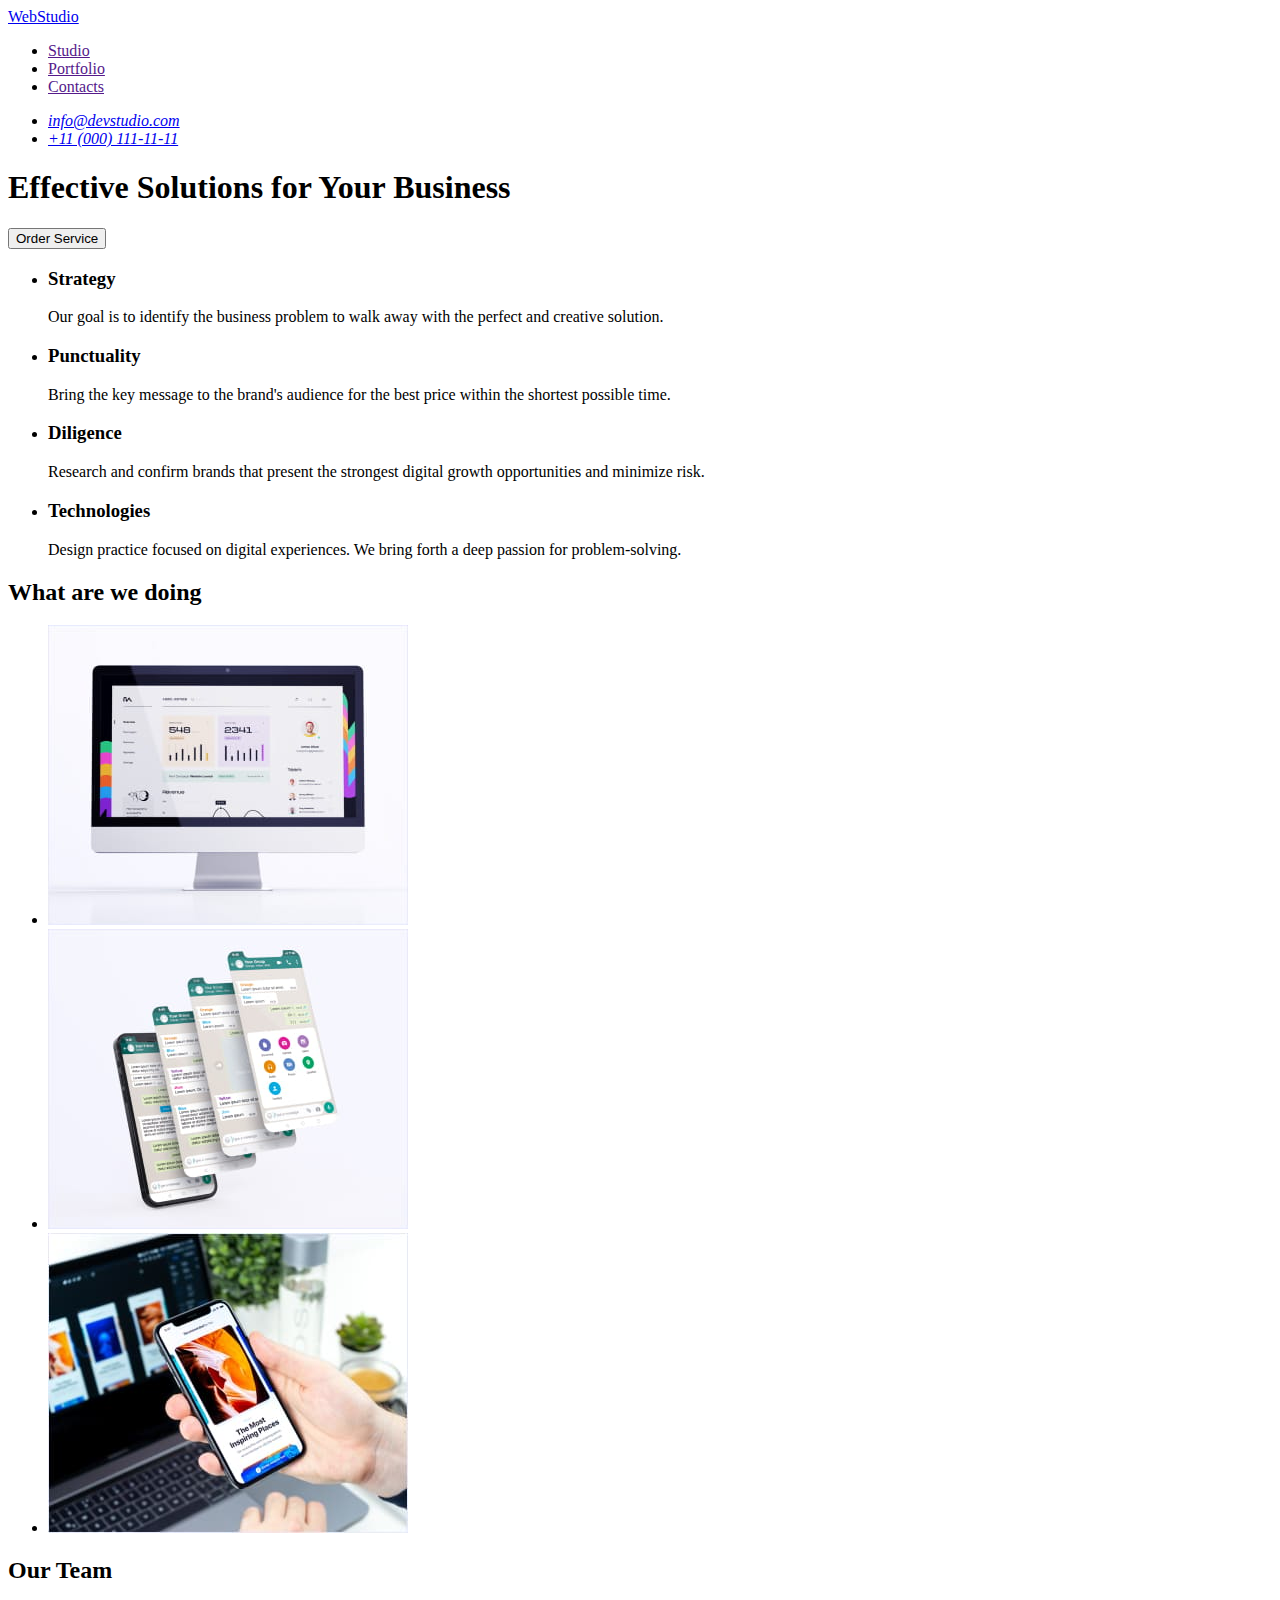
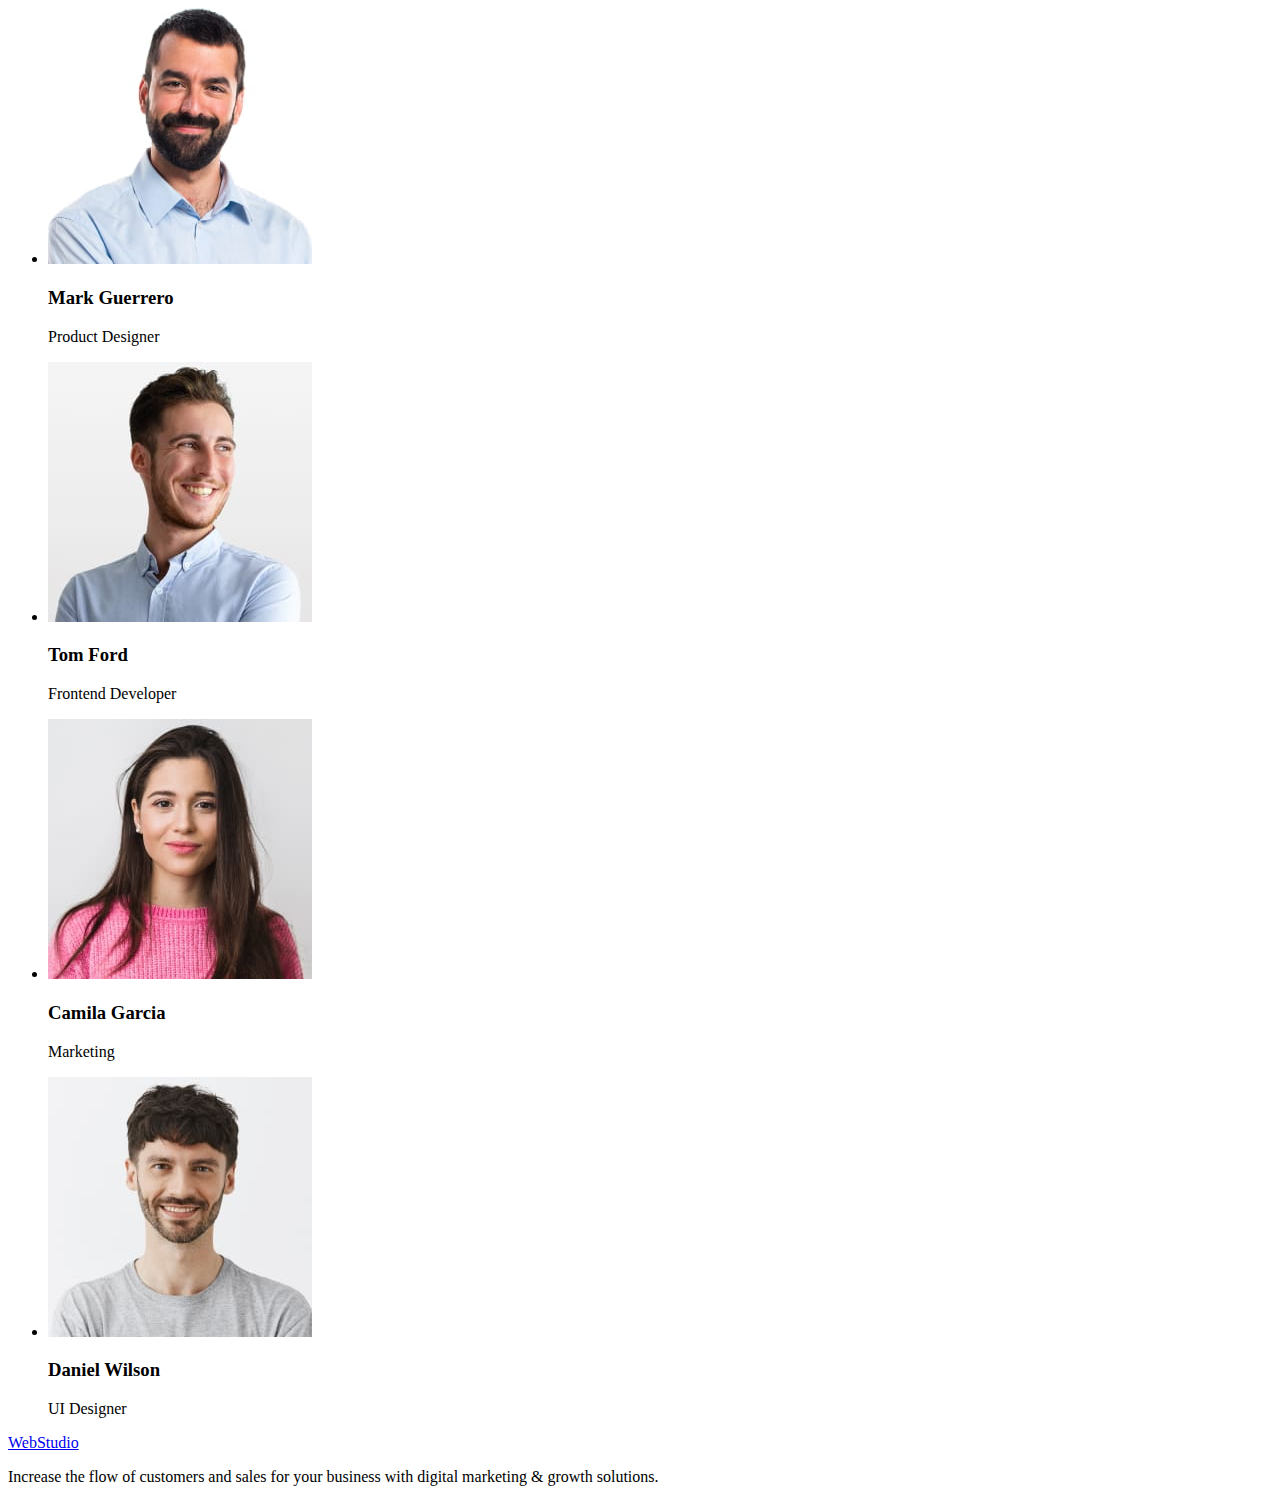
==== index.html @ 426bdf24 "Part 2 Html" ====
<!DOCTYPE html>
<html lang="en">
  <head>
    <meta charset="UTF-8" />
    <meta http-equiv="X-UA-Compatible" content="IE=edge" />
    <meta name="viewport" content="width=device-width, initial-scale=1.0" />
    <title>Webstudio</title>
  </head>
  <body>
    <!--Header-->
    <header>
      <nav>
        <a href="./index.html">WebStudio</a>
        <ul>
          <li><a href="">Studio</a></li>
          <li><a href="">Portfolio</a></li>
          <li><a href="">Contacts</a></li>
        </ul>
      </nav>
      <address>
        <ul>
          <li>
            <a href="mailto:info@devstudio.com">info@devstudio.com</a>
          </li>
          <li>
            <a href="tel:+110001111111">+11 (000) 111-11-11</a>
          </li>
        </ul>
      </address>
    </header>
    <main>
      <!--Name-->
      <section>
        <h1>Effective Solutions for Your Business</h1>
        <button type="button">Order Service</button>
      </section>
      <!--Advantages-->
      <section>
        <h2 hidden>Advantages</h2>
        <ul>
          <li>
            <h3>Strategy</h3>
            <p>
              Our goal is to identify the business problem to walk away with the
              perfect and creative solution.
            </p>
          </li>
          <li>
            <h3>Punctuality</h3>
            <p>
              Bring the key message to the brand's audience for the best price
              within the shortest possible time.
            </p>
          </li>
          <li>
            <h3>Diligence</h3>
            <p>
              Research and confirm brands that present the strongest digital
              growth opportunities and minimize risk.
            </p>
          </li>
          <li>
            <h3>Technologies</h3>
            <p>
              Design practice focused on digital experiences. We bring forth a
              deep passion for problem-solving.
            </p>
          </li>
        </ul>
      </section>
      <!--What are we doing-->
      <section>
        <h2>What are we doing</h2>
        <ul>
          <li>
            <img
              src="./images/rectangle-1.jpg"
              alt="Computer"
              width="360"
              height="300"
            />
          </li>
          <li>
            <img
              src="./images/rectangle-2.jpg"
              alt="Phone"
              width="360"
              height="300"
            />
          </li>
          <li>
            <img
              src="./images/rectangle-3.jpg"
              alt="Computer and phone"
              width="360"
              height="300"
            />
          </li>
        </ul>
      </section>
      <!--Team-->
      <section>
        <h2>Our Team</h2>
        <ul>
          <li>
            <img
              src="./images/mark-guerrero.jpg"
              alt="Mark's photo"
              width="264"
            />
            <h3>Mark Guerrero</h3>
            <p>Product Designer</p>
          </li>
          <li>
            <img src="./images/tom-ford.jpg" alt="Tom's photo" width="264" />
            <h3>Tom Ford</h3>
            <p>Frontend Developer</p>
          </li>
          <li>
            <img
              src="./images/camila-garcia.jpg"
              alt="Camila's photo"
              width="264"
            />
            <h3>Camila Garcia</h3>
            <p>Marketing</p>
          </li>
          <li>
            <img
              src="./images/daniel-wilson.jpg"
              alt="Daniel's photo"
              width="264"
            />
            <h3>Daniel Wilson</h3>
            <p>UI Designer</p>
          </li>
        </ul>
      </section>
    </main>
    <!--Footer-->
    <footer>
      <a href="./index.html">WebStudio</a>
      <p>
        Increase the flow of customers and sales for your business with digital
        marketing &amp; growth solutions.
      </p>
    </footer>
  </body>
</html>
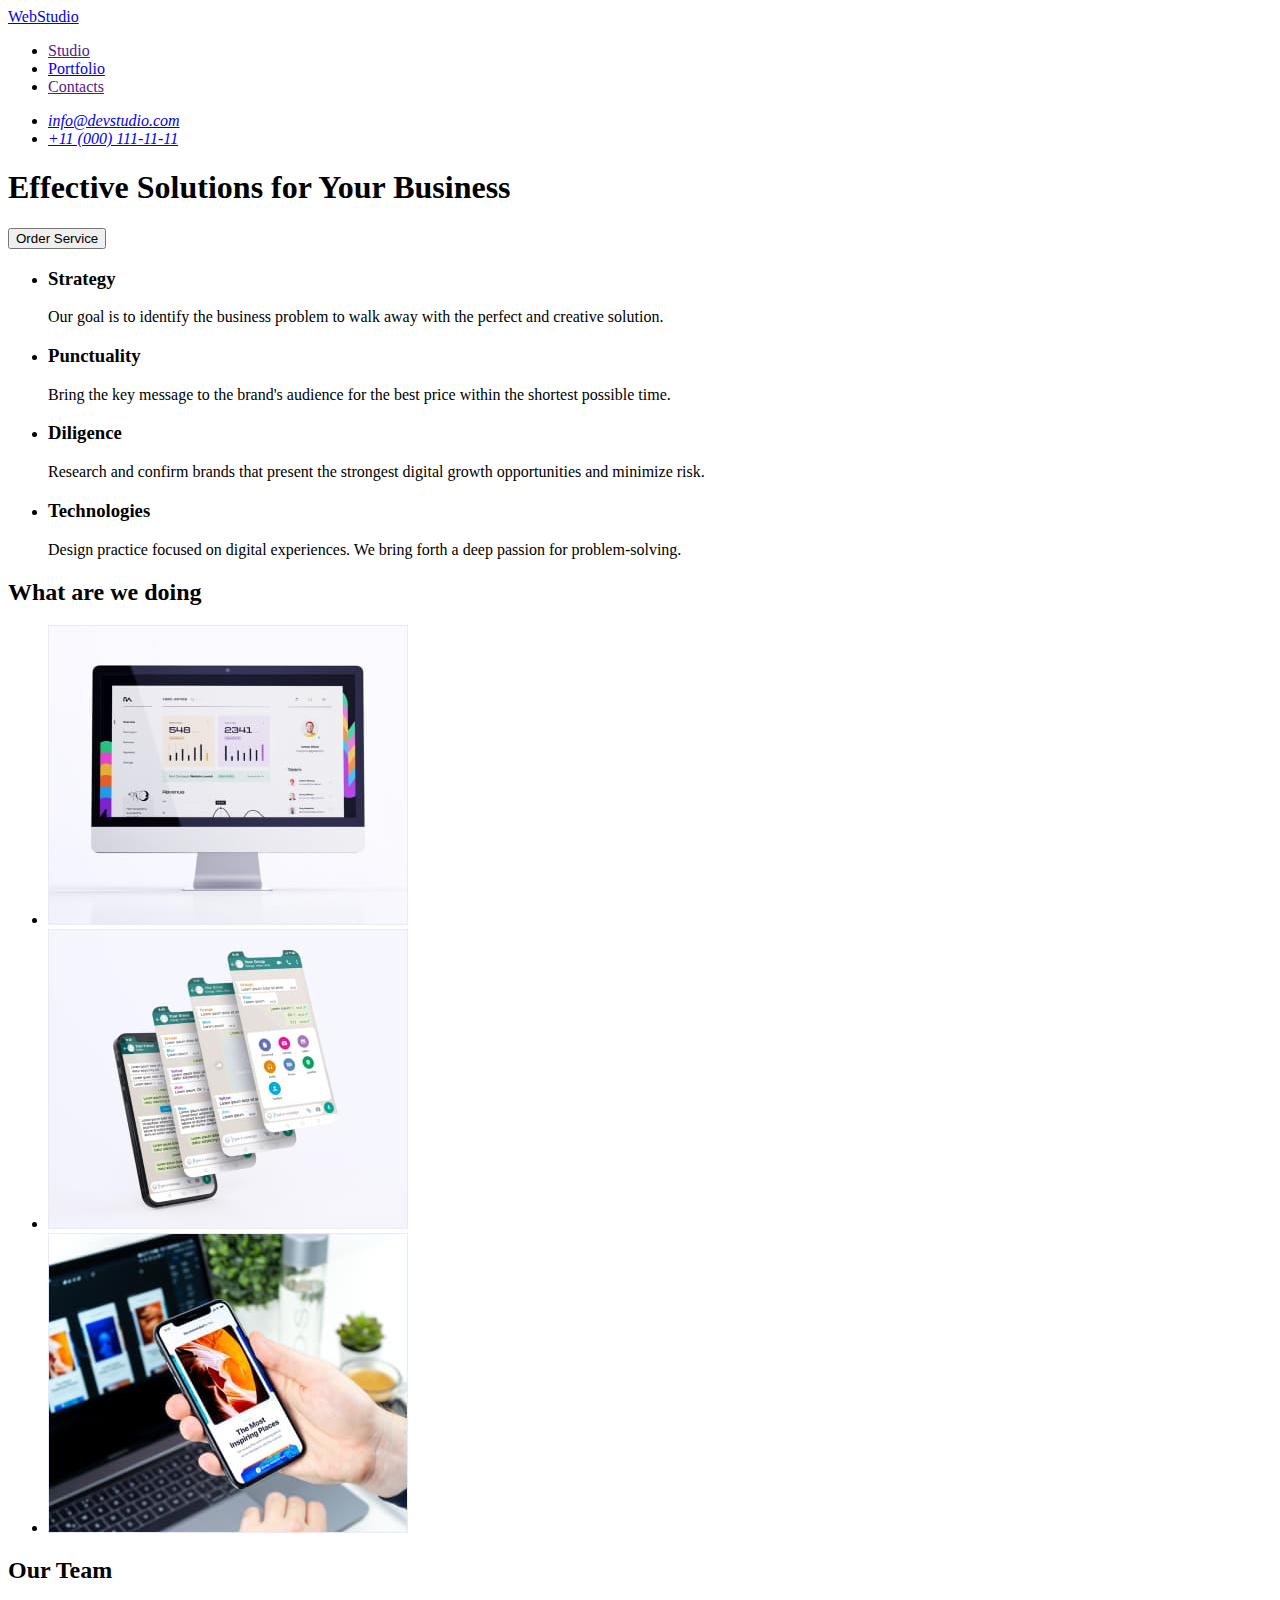
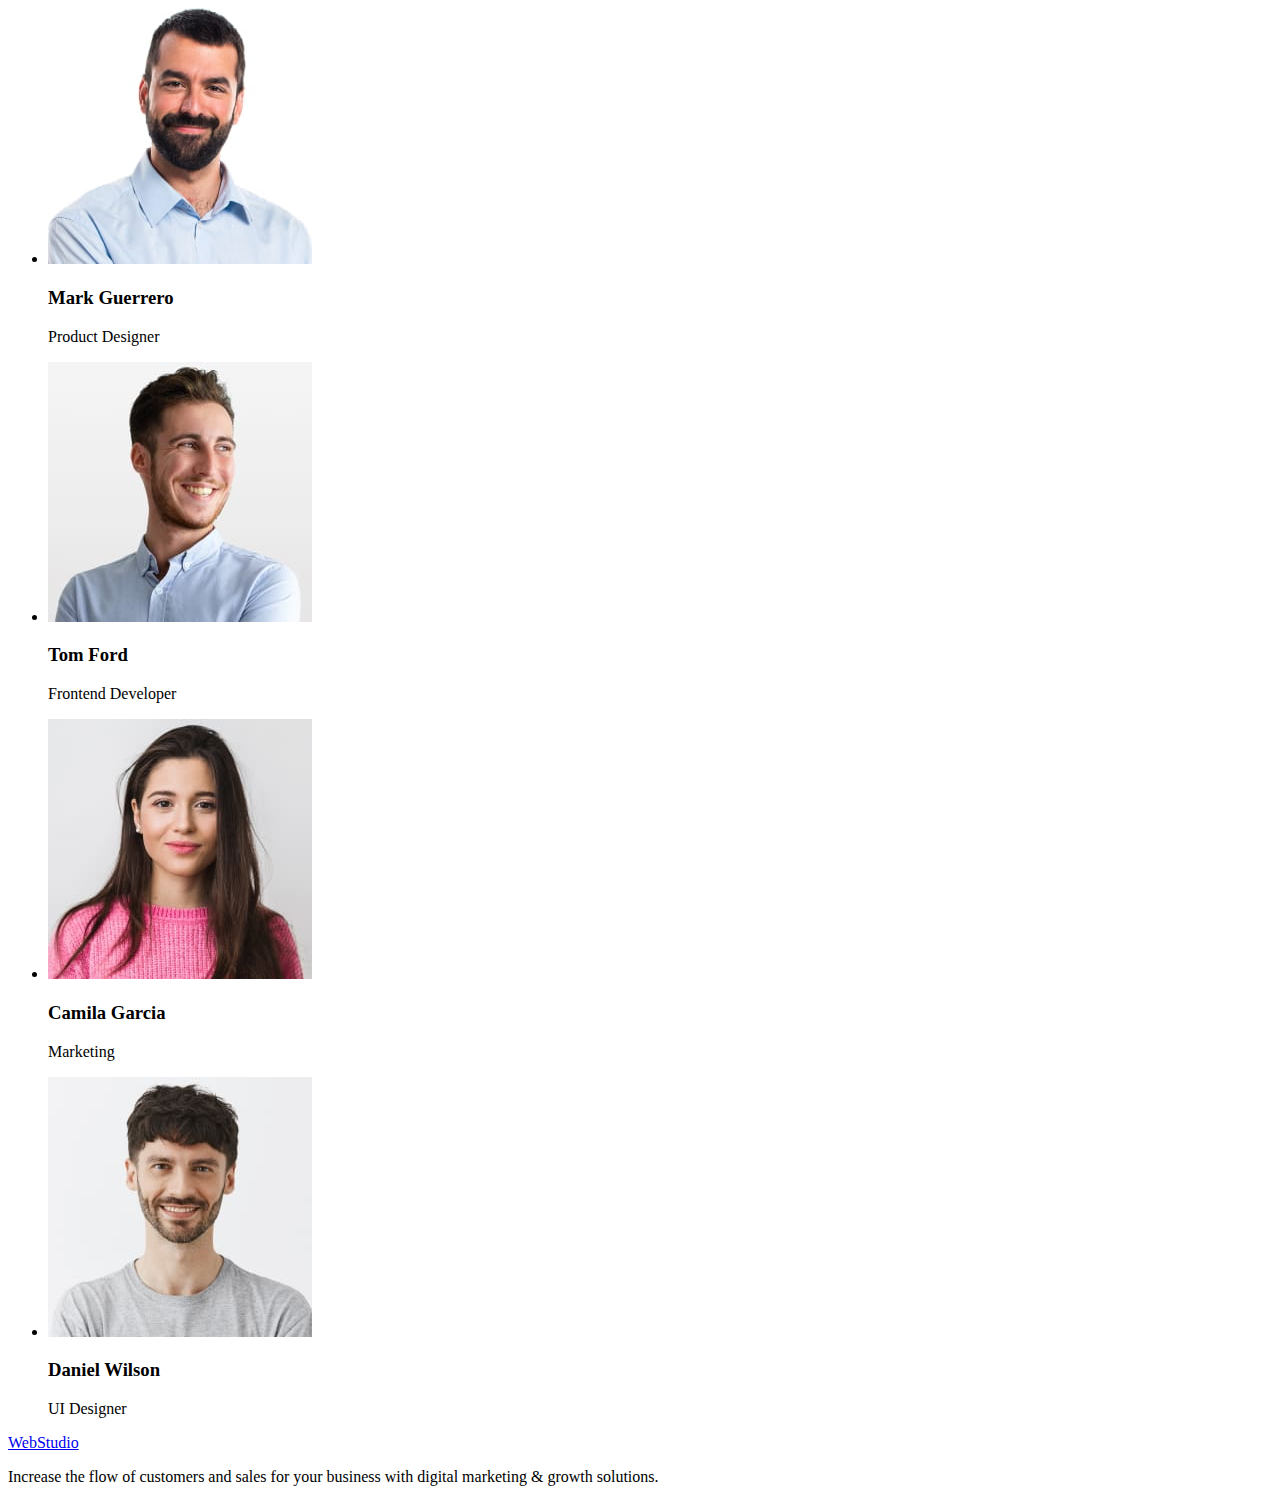
==== commit e8c006b8: "Page Portfolio Html" ====
--- a/index.html
+++ b/index.html
@@ -13,7 +13,7 @@
         <a href="./index.html">WebStudio</a>
         <ul>
           <li><a href="">Studio</a></li>
-          <li><a href="">Portfolio</a></li>
+          <li><a href="./portfolio.html">Portfolio</a></li>
           <li><a href="">Contacts</a></li>
         </ul>
       </nav>
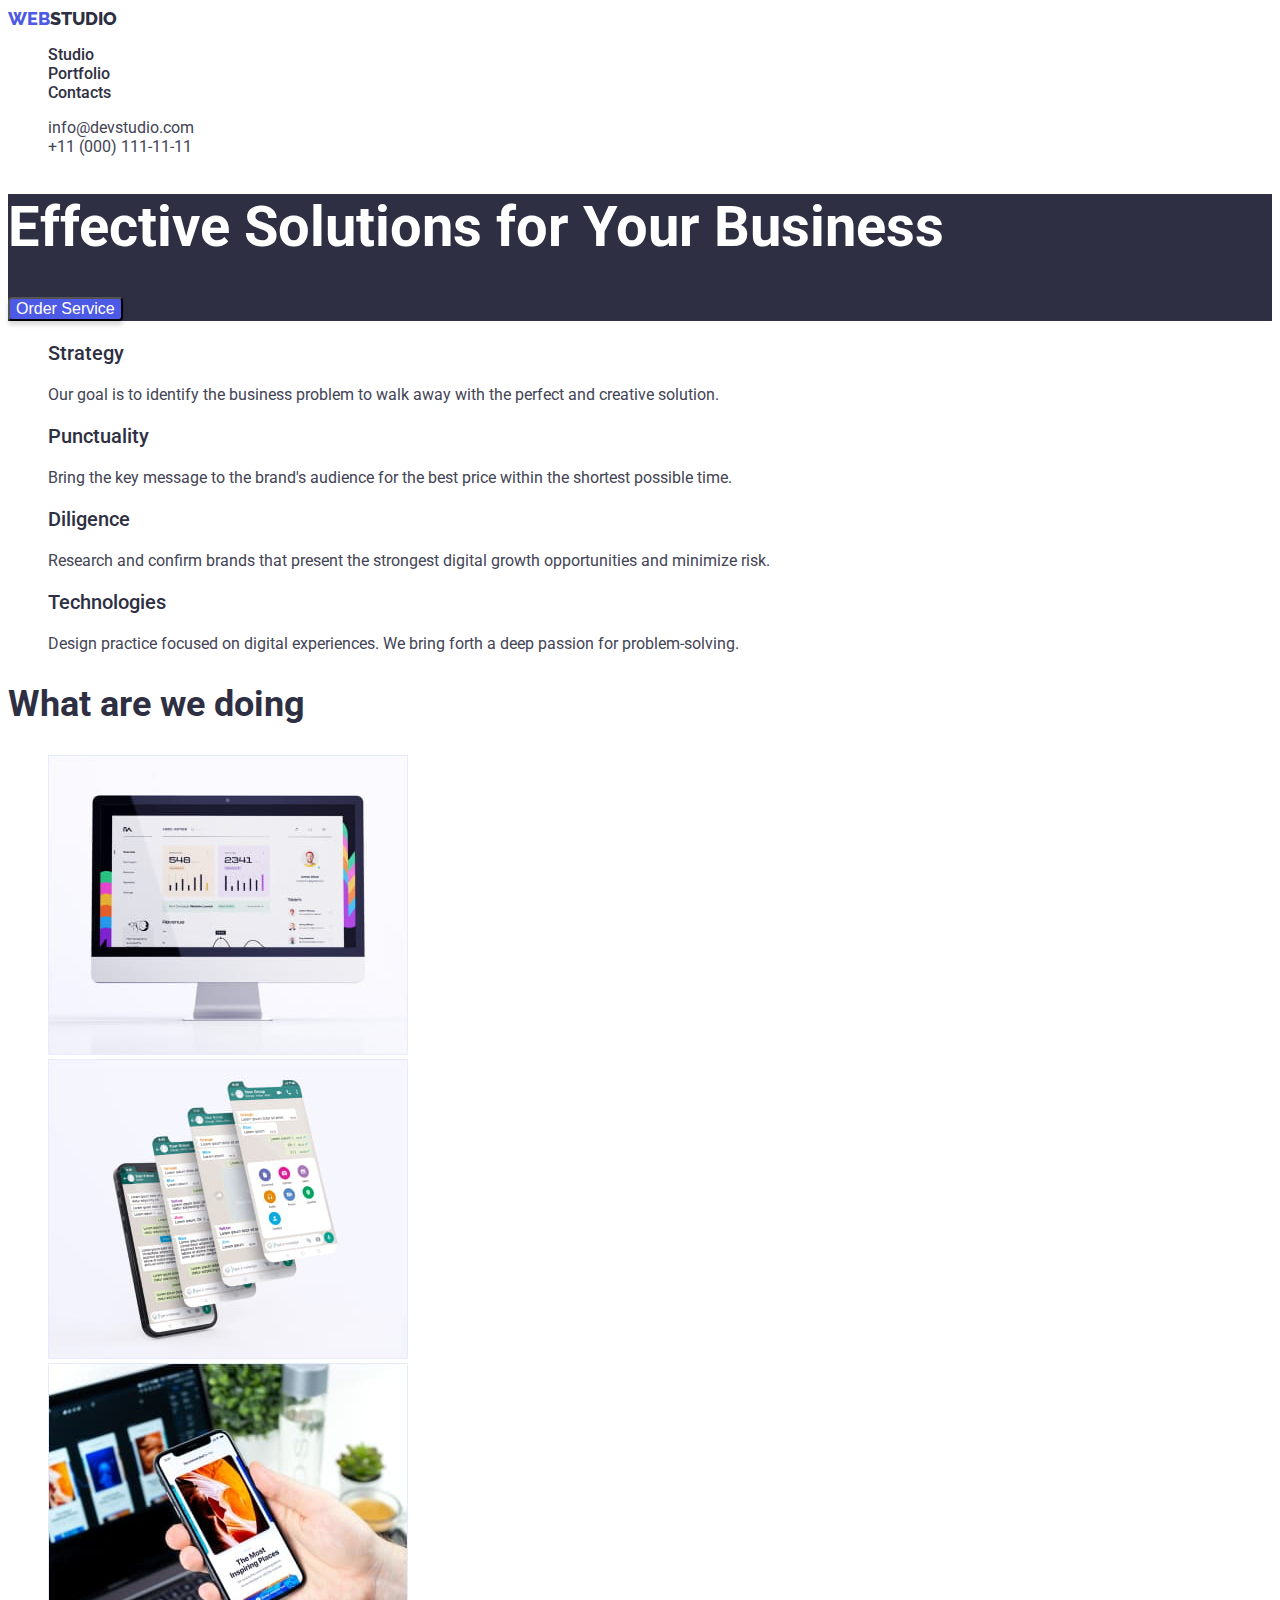
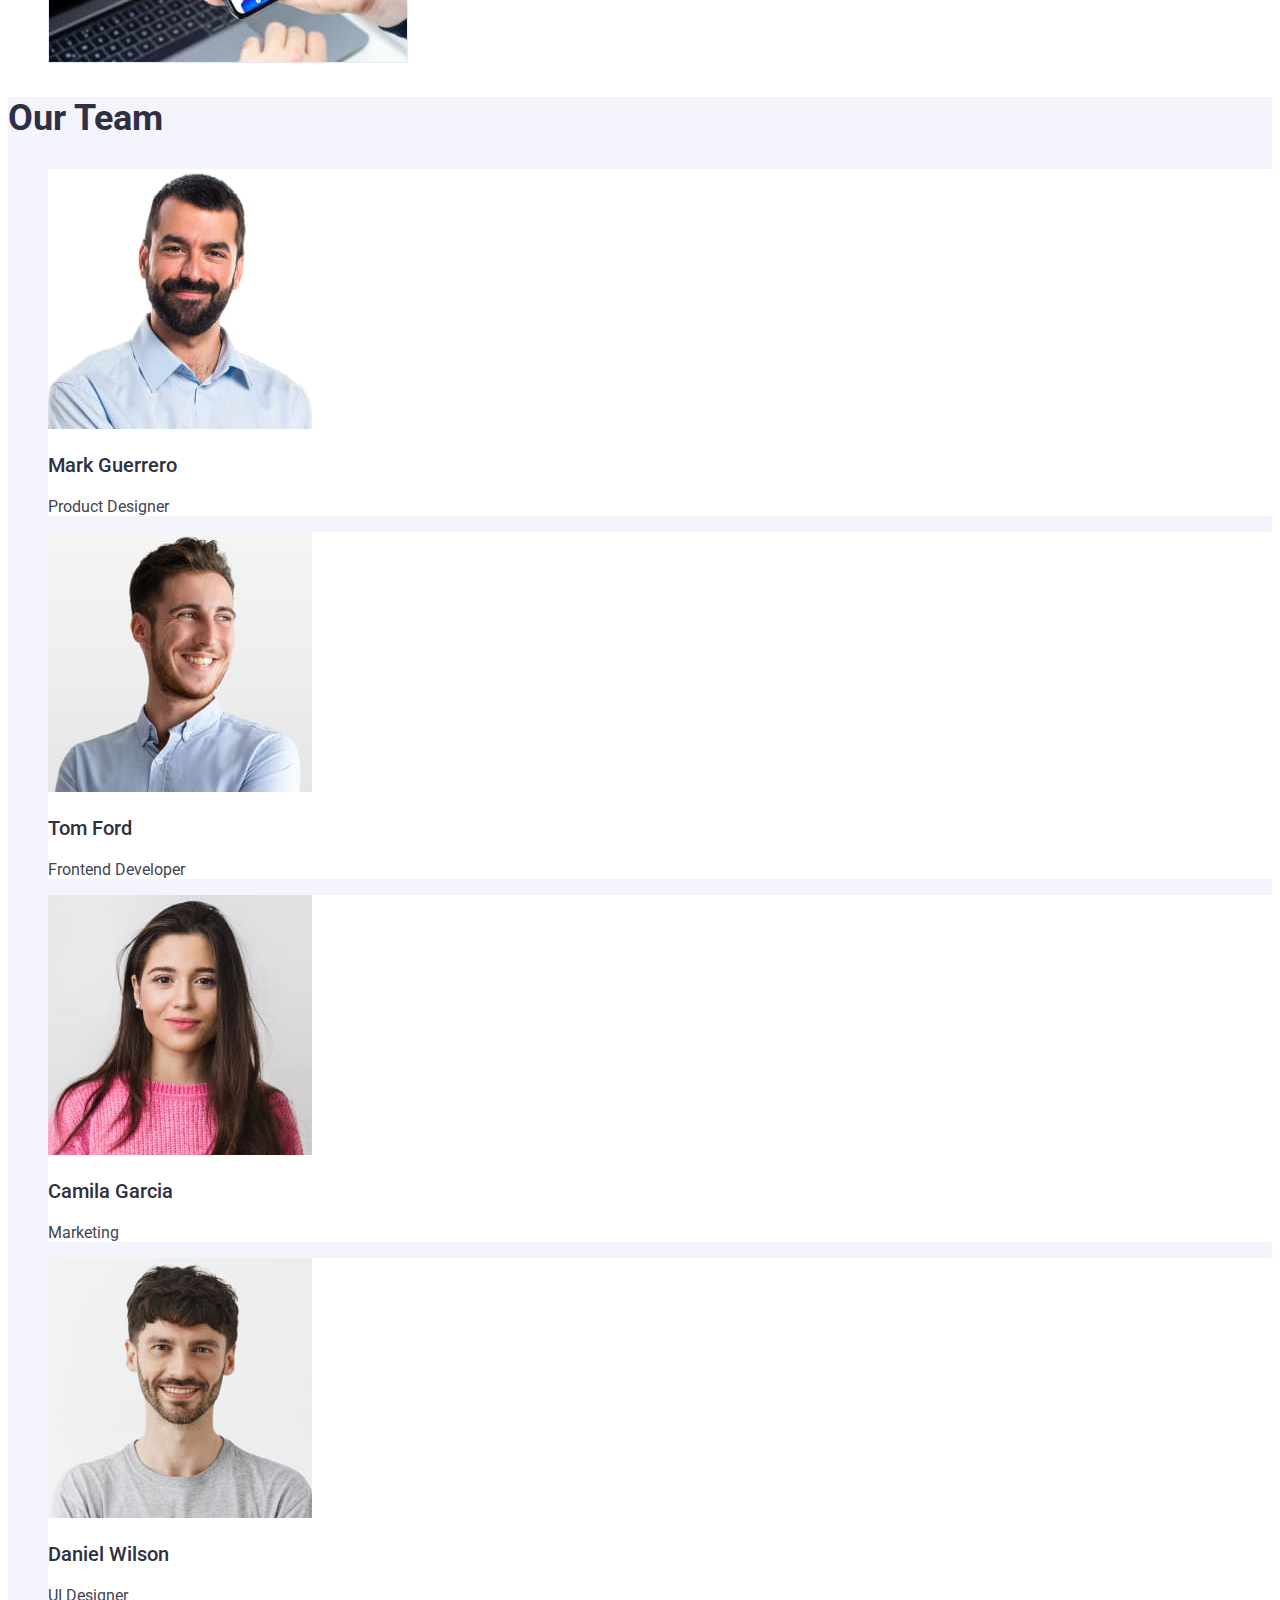
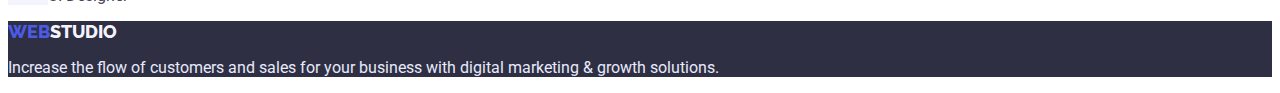
==== commit 9cee9381: "Hw 2 (css)" ====
--- a/index.html
+++ b/index.html
@@ -4,64 +4,75 @@
     <meta charset="UTF-8" />
     <meta http-equiv="X-UA-Compatible" content="IE=edge" />
     <meta name="viewport" content="width=device-width, initial-scale=1.0" />
+    <link
+      href="https://fonts.googleapis.com/css2?family=Raleway:wght@800&family=Roboto:wght@400;500;700;900&display=swap"
+      rel="stylesheet"
+    />
+    <link rel="stylesheet" href="./css/styles.css" />
     <title>Webstudio</title>
   </head>
   <body>
     <!--Header-->
     <header>
-      <nav>
-        <a href="./index.html">WebStudio</a>
-        <ul>
-          <li><a href="">Studio</a></li>
-          <li><a href="./portfolio.html">Portfolio</a></li>
-          <li><a href="">Contacts</a></li>
+      <nav class="navigation">
+        <a class="logo" href="./index.html"
+          ><span class="web">Web</span>Studio</a
+        >
+        <ul class="navigation-list">
+          <li><a class="nav" href="./index.html">Studio</a></li>
+          <li>
+            <a class="nav" href="./portfolio.html">Portfolio</a>
+          </li>
+          <li><a class="nav" href="">Contacts</a></li>
         </ul>
       </nav>
-      <address>
-        <ul>
+      <address class="address">
+        <ul class="address-list">
           <li>
-            <a href="mailto:info@devstudio.com">info@devstudio.com</a>
+            <a class="add email" href="mailto:info@devstudio.com"
+              >info@devstudio.com</a
+            >
           </li>
           <li>
-            <a href="tel:+110001111111">+11 (000) 111-11-11</a>
+            <a class="add" href="tel:+110001111111">+11 (000) 111-11-11</a>
           </li>
         </ul>
       </address>
     </header>
     <main>
       <!--Name-->
-      <section>
-        <h1>Effective Solutions for Your Business</h1>
-        <button type="button">Order Service</button>
+      <section class="header-bg">
+        <h1 class="header">Effective Solutions for Your Business</h1>
+        <button class="button-order" type="button">Order Service</button>
       </section>
       <!--Advantages-->
-      <section>
-        <h2 hidden>Advantages</h2>
-        <ul>
+      <section class="advantages">
+        <h2 class="header-second" hidden>Advantages</h2>
+        <ul class="advantages-list">
           <li>
-            <h3>Strategy</h3>
-            <p>
+            <h3 class="head">Strategy</h3>
+            <p class="text">
               Our goal is to identify the business problem to walk away with the
               perfect and creative solution.
             </p>
           </li>
           <li>
-            <h3>Punctuality</h3>
-            <p>
+            <h3 class="head">Punctuality</h3>
+            <p class="text">
               Bring the key message to the brand's audience for the best price
               within the shortest possible time.
             </p>
           </li>
           <li>
-            <h3>Diligence</h3>
-            <p>
+            <h3 class="head">Diligence</h3>
+            <p class="text">
               Research and confirm brands that present the strongest digital
               growth opportunities and minimize risk.
             </p>
           </li>
           <li>
-            <h3>Technologies</h3>
-            <p>
+            <h3 class="head">Technologies</h3>
+            <p class="text">
               Design practice focused on digital experiences. We bring forth a
               deep passion for problem-solving.
             </p>
@@ -69,9 +80,9 @@
         </ul>
       </section>
       <!--What are we doing-->
-      <section>
-        <h2>What are we doing</h2>
-        <ul>
+      <section class="projects">
+        <h2 class="header-second">What are we doing</h2>
+        <ul class="projects-list">
           <li>
             <img
               src="./images/rectangle-1.jpg"
@@ -99,48 +110,50 @@
         </ul>
       </section>
       <!--Team-->
-      <section>
-        <h2>Our Team</h2>
-        <ul>
-          <li>
+      <section class="team">
+        <h2 class="header-second">Our Team</h2>
+        <ul class="team-list">
+          <li class="team-member">
             <img
               src="./images/mark-guerrero.jpg"
               alt="Mark's photo"
               width="264"
             />
-            <h3>Mark Guerrero</h3>
-            <p>Product Designer</p>
+            <h3 class="head">Mark Guerrero</h3>
+            <p class="text">Product Designer</p>
           </li>
-          <li>
+          <li class="team-member">
             <img src="./images/tom-ford.jpg" alt="Tom's photo" width="264" />
-            <h3>Tom Ford</h3>
-            <p>Frontend Developer</p>
+            <h3 class="head">Tom Ford</h3>
+            <p class="text">Frontend Developer</p>
           </li>
-          <li>
+          <li class="team-member">
             <img
               src="./images/camila-garcia.jpg"
               alt="Camila's photo"
               width="264"
             />
-            <h3>Camila Garcia</h3>
-            <p>Marketing</p>
+            <h3 class="head">Camila Garcia</h3>
+            <p class="text">Marketing</p>
           </li>
-          <li>
+          <li class="team-member">
             <img
               src="./images/daniel-wilson.jpg"
               alt="Daniel's photo"
               width="264"
             />
-            <h3>Daniel Wilson</h3>
-            <p>UI Designer</p>
+            <h3 class="head">Daniel Wilson</h3>
+            <p class="text">UI Designer</p>
           </li>
         </ul>
       </section>
     </main>
     <!--Footer-->
-    <footer>
-      <a href="./index.html">WebStudio</a>
-      <p>
+    <footer class="footer">
+      <a href="./index.html" class="logo-footer"
+        ><span class="web">Web</span>Studio</a
+      >
+      <p class="text-footer">
         Increase the flow of customers and sales for your business with digital
         marketing &amp; growth solutions.
       </p>
--- a/css/styles.css
+++ b/css/styles.css
@@ -0,0 +1,163 @@
+:root {
+  --brand-color: #4d5ae5;
+  --dark-color: #2e2f42;
+  --body-text-color: #434455;
+  --litemode-color: #f4f4fd;
+  --accent-color: #e7e9fc;
+  --white-color: #ffffff;
+  --button-hover-color: #404bbf;
+  --header-font-weight: 700;
+}
+
+body {
+  font-family: "Roboto", sans-serif;
+  font-style: normal;
+  font-weight: 400;
+  color: var(--dark-color);
+}
+
+/*---------Remove list markers---------*/
+
+.navigation-list,
+.address-list,
+.advantages-list,
+.projects-list,
+.team-list,
+.buttons-list,
+.apps-list {
+  list-style-type: none;
+}
+
+/*-----------------Logo-----------------*/
+
+.logo {
+  font-family: "Raleway", sans-serif;
+  text-transform: uppercase;
+  text-decoration: none;
+  font-style: normal;
+  font-weight: 800;
+  font-size: 18px;
+  color: var(--dark-color);
+}
+
+.logo .web {
+  color: var(--brand-color);
+}
+
+.logo-footer {
+  font-family: "Raleway", sans-serif;
+  text-transform: uppercase;
+  text-decoration: none;
+  font-style: normal;
+  font-weight: 800;
+  font-size: 18px;
+  color: var(--litemode-color);
+}
+
+.logo-footer .web {
+  color: var(--brand-color);
+}
+
+/*---------------Navigation---------------*/
+
+.nav {
+  text-decoration: none;
+  font-style: normal;
+  font-weight: 500;
+  color: var(--dark-color);
+}
+
+.nav:hover,
+.nav:focus {
+  color: var(--button-hover-color);
+}
+
+/*-----------------Address-----------------*/
+
+.add {
+  text-decoration: none;
+  font-style: normal;
+  color: var(--body-text-color);
+}
+
+.email:hover,
+.email:focus {
+  color: var(--button-hover-color);
+}
+/*-----------------Headers-----------------*/
+
+.header {
+  font-weight: var(--header-font-weight);
+  font-size: 56px;
+  color: var(--white-color);
+}
+
+.header-second {
+  font-weight: var(--header-font-weight);
+  font-size: 36px;
+  color: var(--dark-color);
+}
+
+.head {
+  font-weight: 500;
+  font-size: 20px;
+  color: var(--dark-color);
+}
+
+/*-----------------Text-----------------*/
+
+.text {
+  color: var(--body-text-color);
+}
+
+.text-footer {
+  color: var(--accent-color);
+}
+
+/*--------------Backgrounds--------------*/
+.team {
+  background-color: var(--litemode-color);
+}
+
+.team-member {
+  background: var(--white-color);
+}
+
+.footer {
+  background: var(--dark-color);
+}
+
+.header-bg {
+  background: var(--dark-color);
+}
+
+/*----------------Buttons----------------*/
+
+.button-portfolio {
+  background: var(--litemode-color);
+  border: 1px solid var(--accent-color);
+  border-radius: 4px;
+  font-weight: 500;
+  font-size: 16px;
+  cursor: pointer;
+  color: var(--brand-color);
+}
+.button-portfolio:hover,
+.button-portfolio:focus {
+  background: var(--button-hover-color);
+  color: var(--white-color);
+}
+
+.button-order {
+  color: var(--white-color);
+  background: var(--brand-color);
+  box-shadow: 0px 4px 4px rgba(0, 0, 0, 0.15);
+  font-size: 16px;
+  border-radius: 4px;
+  cursor: pointer;
+}
+
+.button-order:hover,
+.button-order:focus {
+  background: var(--button-hover-color);
+}
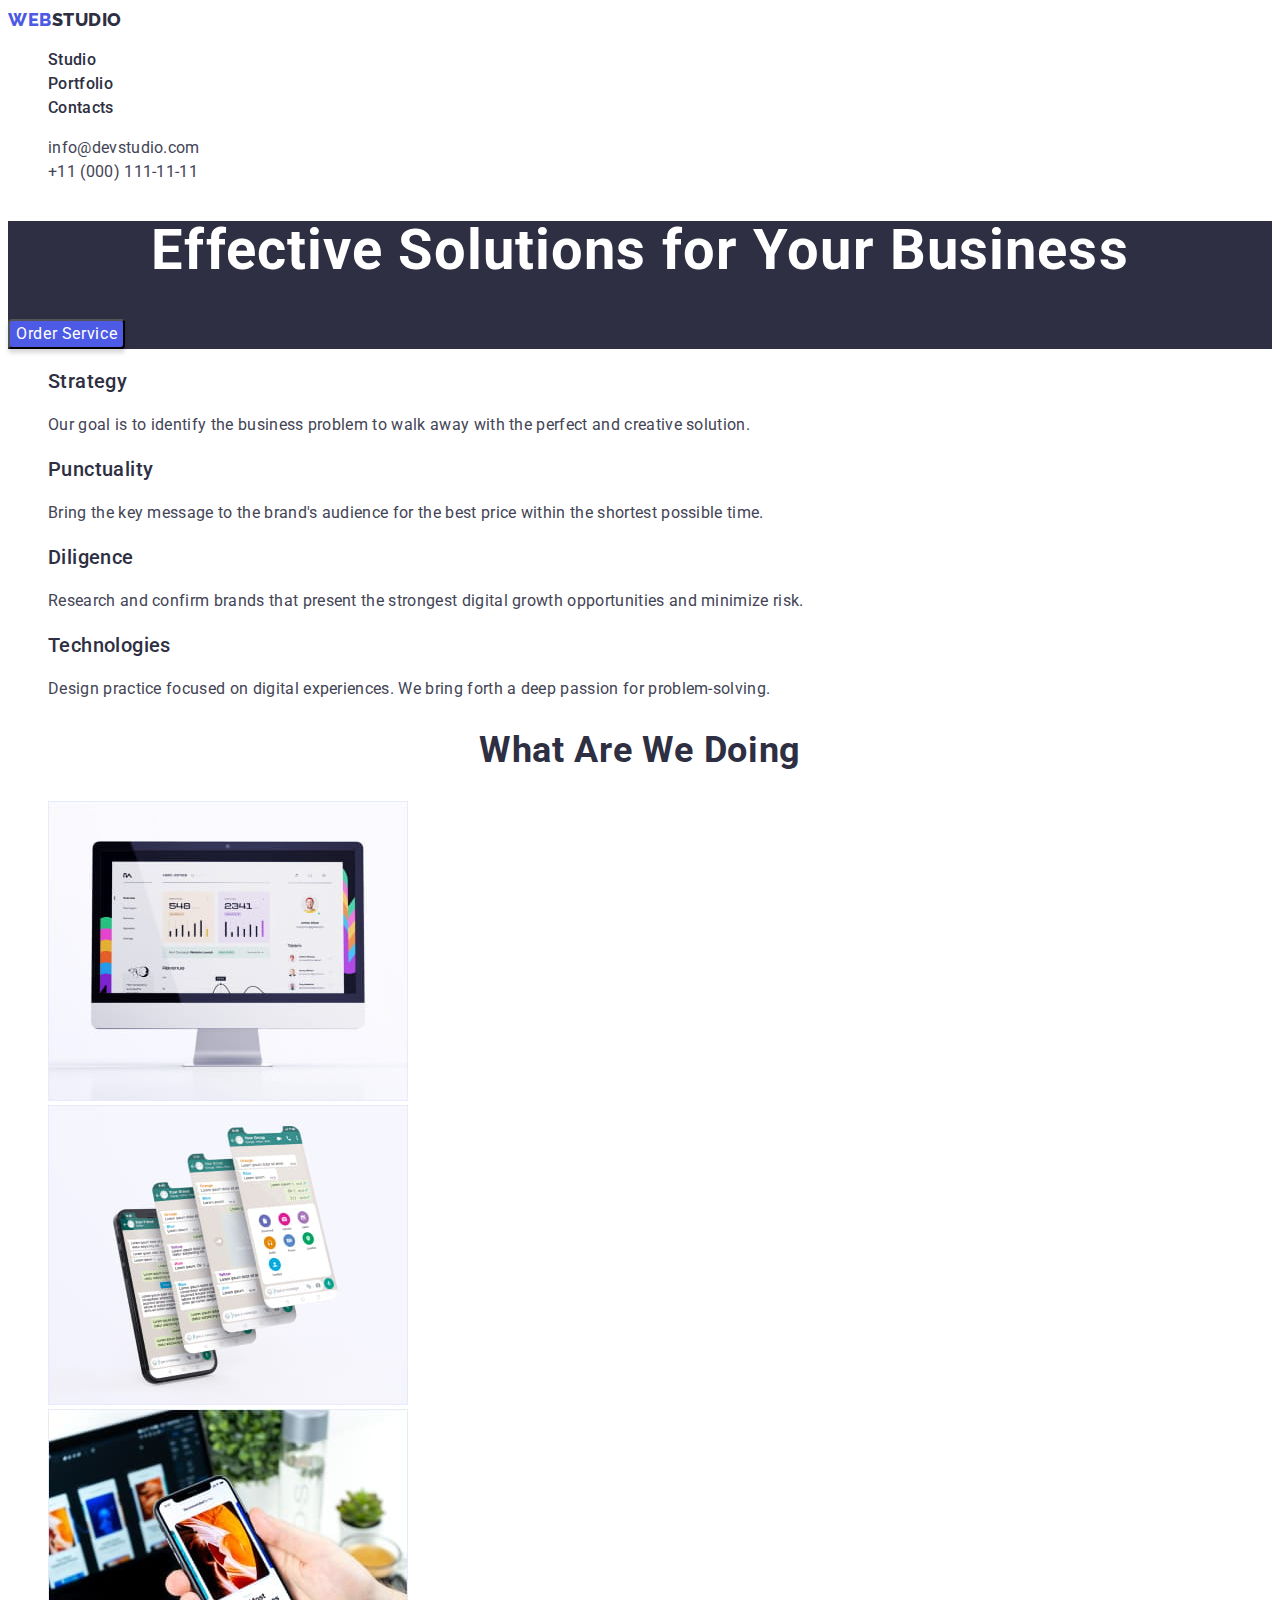
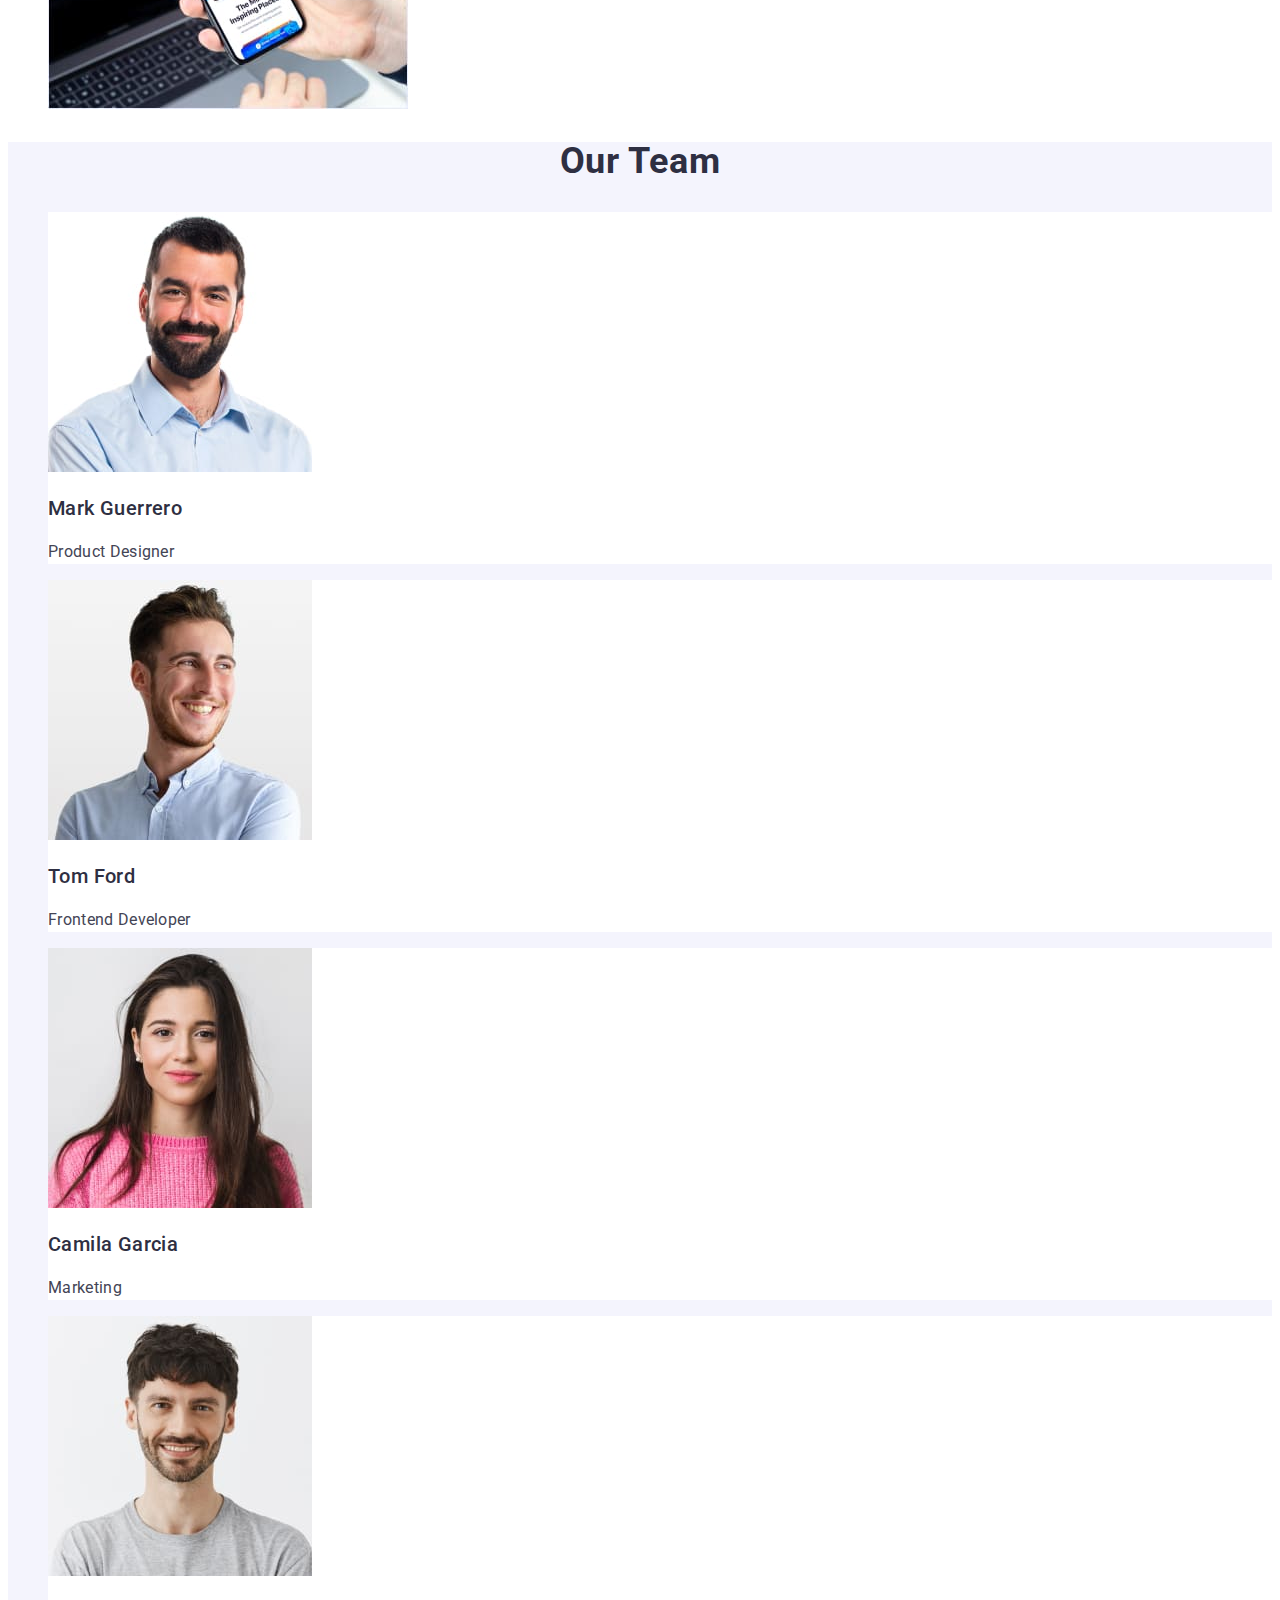
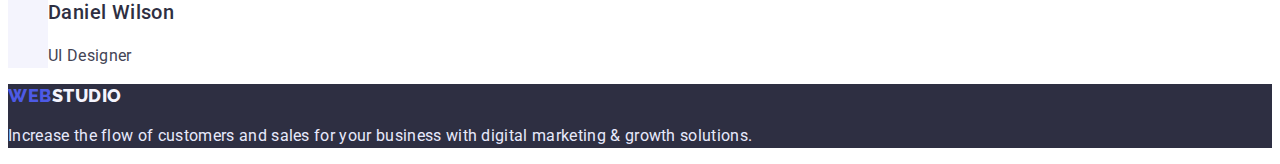
==== commit 9499dd18: "HW 2 (Css) Fixed" ====
--- a/index.html
+++ b/index.html
@@ -81,7 +81,7 @@
       </section>
       <!--What are we doing-->
       <section class="projects">
-        <h2 class="header-second">What are we doing</h2>
+        <h2 class="header-second">What Are We Doing</h2>
         <ul class="projects-list">
           <li>
             <img
@@ -119,13 +119,13 @@
               alt="Mark's photo"
               width="264"
             />
-            <h3 class="head">Mark Guerrero</h3>
-            <p class="text">Product Designer</p>
+            <h3 class="head head-team">Mark Guerrero</h3>
+            <p class="text text-team">Product Designer</p>
           </li>
           <li class="team-member">
             <img src="./images/tom-ford.jpg" alt="Tom's photo" width="264" />
-            <h3 class="head">Tom Ford</h3>
-            <p class="text">Frontend Developer</p>
+            <h3 class="head head-team">Tom Ford</h3>
+            <p class="text text-team">Frontend Developer</p>
           </li>
           <li class="team-member">
             <img
@@ -133,8 +133,8 @@
               alt="Camila's photo"
               width="264"
             />
-            <h3 class="head">Camila Garcia</h3>
-            <p class="text">Marketing</p>
+            <h3 class="head head-team">Camila Garcia</h3>
+            <p class="text text-team">Marketing</p>
           </li>
           <li class="team-member">
             <img
@@ -142,8 +142,8 @@
               alt="Daniel's photo"
               width="264"
             />
-            <h3 class="head">Daniel Wilson</h3>
-            <p class="text">UI Designer</p>
+            <h3 class="head head-team">Daniel Wilson</h3>
+            <p class="text text-team">UI Designer</p>
           </li>
         </ul>
       </section>
--- a/css/styles.css
+++ b/css/styles.css
@@ -11,9 +11,8 @@
 
 body {
   font-family: "Roboto", sans-serif;
-  font-style: normal;
-  font-weight: 400;
   color: var(--dark-color);
+  background: var(--white-color);
 }
 
 /*---------Remove list markers---------*/
@@ -38,6 +37,8 @@
   font-weight: 800;
   font-size: 18px;
   color: var(--dark-color);
+  line-height: 1.33;
+  letter-spacing: 0.03em;
 }
 
 .logo .web {
@@ -52,6 +53,8 @@
   font-weight: 800;
   font-size: 18px;
   color: var(--litemode-color);
+  line-height: 1.3125;
+  letter-spacing: 0.03em;
 }
 
 .logo-footer .web {
@@ -62,9 +65,10 @@
 
 .nav {
   text-decoration: none;
-  font-style: normal;
   font-weight: 500;
   color: var(--dark-color);
+  line-height: 1.5;
+  letter-spacing: 0.02em;
 }
 
 .nav:hover,
@@ -73,11 +77,15 @@
 }
 
 /*-----------------Address-----------------*/
+.address {
+  font-style: normal;
+}
 
 .add {
   text-decoration: none;
-  font-style: normal;
   color: var(--body-text-color);
+  line-height: 1.5;
+  letter-spacing: 0.02em;
 }
 
 .email:hover,
@@ -90,28 +98,40 @@
   font-weight: var(--header-font-weight);
   font-size: 56px;
   color: var(--white-color);
+  text-align: center;
+  line-height: 1.07;
+  letter-spacing: 0.02em;
 }
 
 .header-second {
   font-weight: var(--header-font-weight);
   font-size: 36px;
   color: var(--dark-color);
+  line-height: 1.11;
+  text-align: center;
+  letter-spacing: 0.02em;
 }
 
 .head {
   font-weight: 500;
   font-size: 20px;
   color: var(--dark-color);
+  line-height: 1.2;
+  letter-spacing: 0.02em;
 }
 
 /*-----------------Text-----------------*/
 
 .text {
   color: var(--body-text-color);
+  line-height: 1.5;
+  letter-spacing: 0.02em;
 }
 
 .text-footer {
   color: var(--accent-color);
+  line-height: 1.5;
+  letter-spacing: 0.02em;
 }
 
 /*--------------Backgrounds--------------*/
@@ -141,11 +161,15 @@
   font-size: 16px;
   cursor: pointer;
   color: var(--brand-color);
+  line-height: 1.5;
+  letter-spacing: 0.04em;
+  font-family: inherit;
 }
 .button-portfolio:hover,
 .button-portfolio:focus {
   background: var(--button-hover-color);
   color: var(--white-color);
+  border-color: transparent;
 }
 
 .button-order {
@@ -155,6 +179,9 @@
   font-size: 16px;
   border-radius: 4px;
   cursor: pointer;
+  line-height: 1.5;
+  letter-spacing: 0.04em;
+  font-family: inherit;
 }
 
 .button-order:hover,
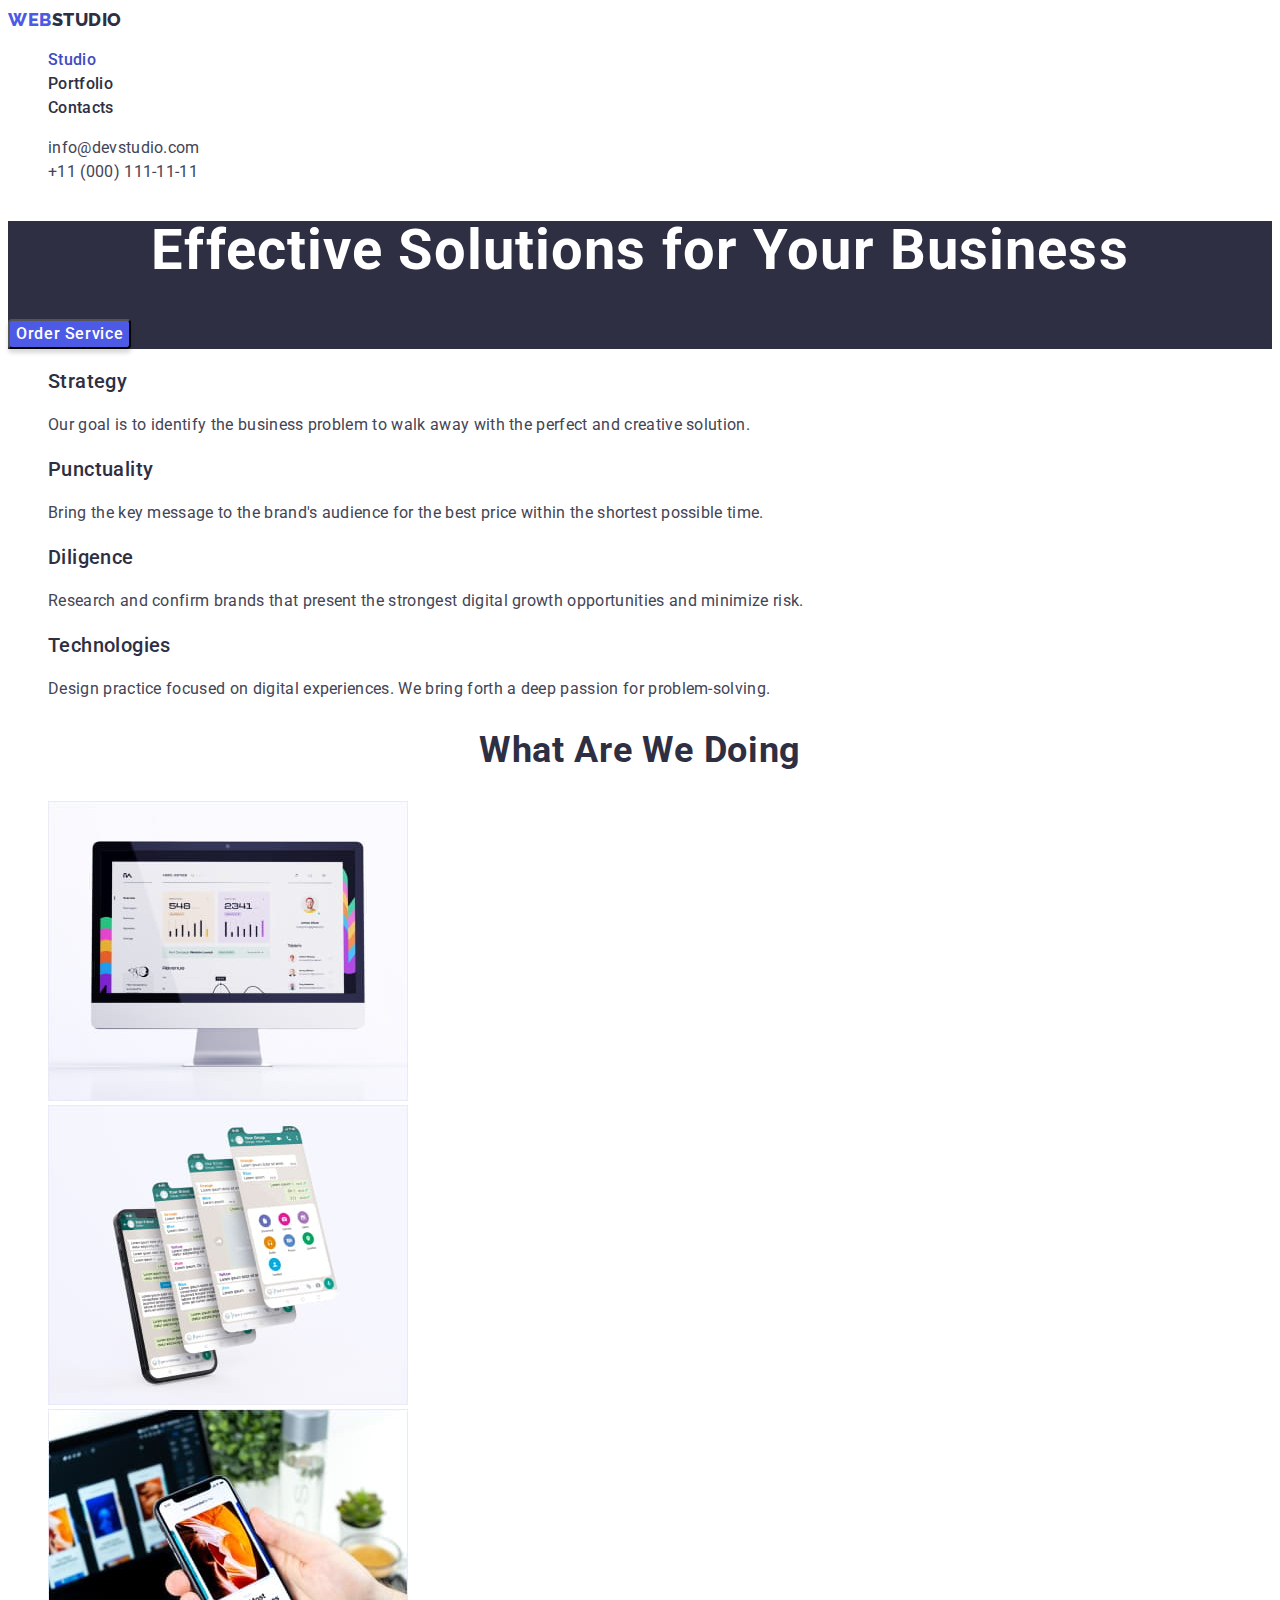
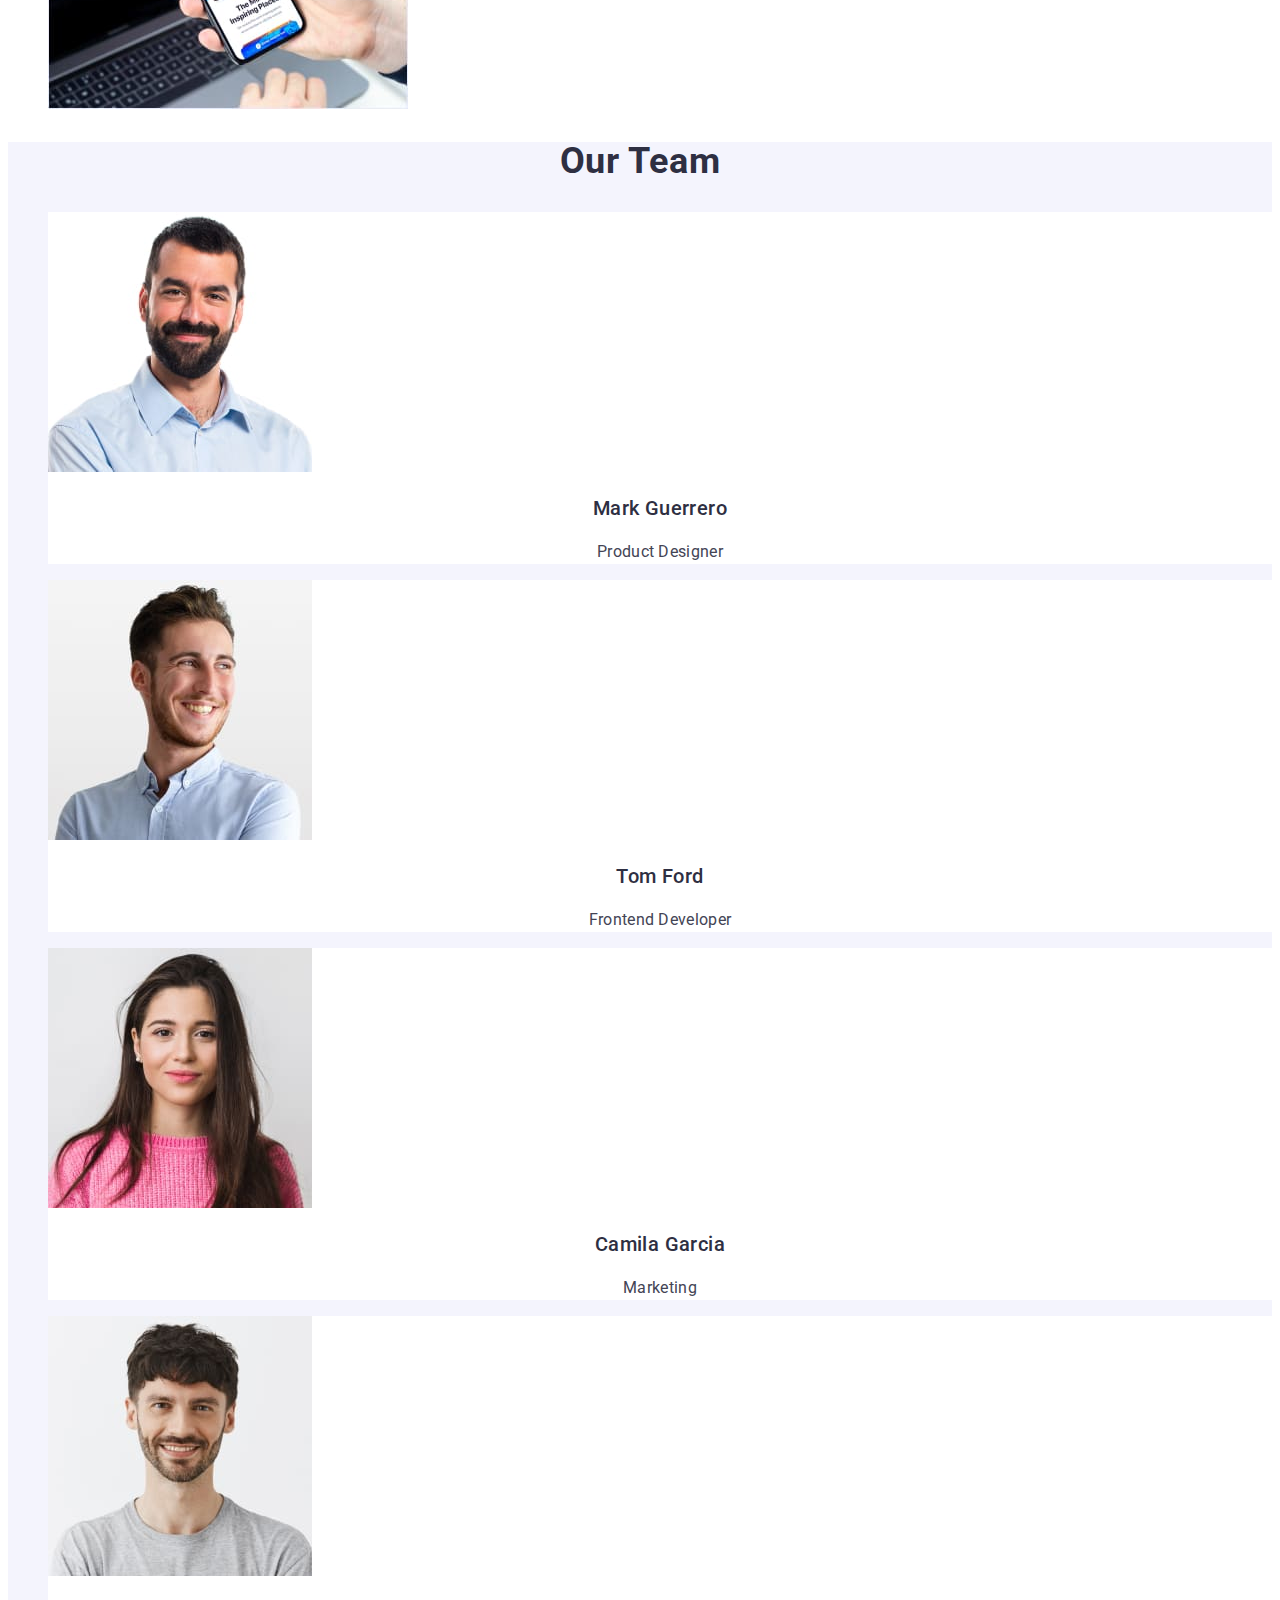
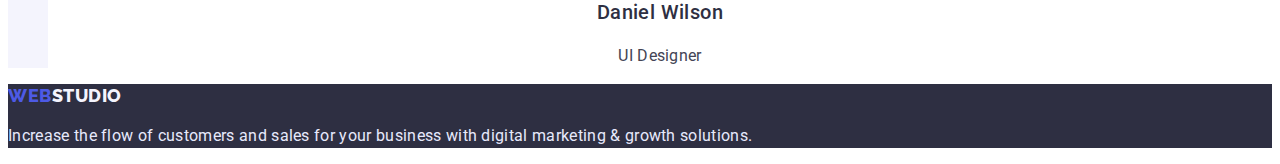
==== commit ff07541b: "Css HW 2 Ready last fix" ====
--- a/index.html
+++ b/index.html
@@ -19,7 +19,7 @@
           ><span class="web">Web</span>Studio</a
         >
         <ul class="navigation-list">
-          <li><a class="nav" href="./index.html">Studio</a></li>
+          <li><a class="nav current" href="./index.html">Studio</a></li>
           <li>
             <a class="nav" href="./portfolio.html">Portfolio</a>
           </li>
--- a/css/styles.css
+++ b/css/styles.css
@@ -6,7 +6,6 @@
   --accent-color: #e7e9fc;
   --white-color: #ffffff;
   --button-hover-color: #404bbf;
-  --header-font-weight: 700;
 }
 
 body {
@@ -33,7 +32,6 @@
   font-family: "Raleway", sans-serif;
   text-transform: uppercase;
   text-decoration: none;
-  font-style: normal;
   font-weight: 800;
   font-size: 18px;
   color: var(--dark-color);
@@ -49,7 +47,6 @@
   font-family: "Raleway", sans-serif;
   text-transform: uppercase;
   text-decoration: none;
-  font-style: normal;
   font-weight: 800;
   font-size: 18px;
   color: var(--litemode-color);
@@ -76,6 +73,10 @@
   color: var(--button-hover-color);
 }
 
+.current {
+  color: var(--button-hover-color);
+}
+
 /*-----------------Address-----------------*/
 .address {
   font-style: normal;
@@ -95,7 +96,6 @@
 /*-----------------Headers-----------------*/
 
 .header {
-  font-weight: var(--header-font-weight);
   font-size: 56px;
   color: var(--white-color);
   text-align: center;
@@ -104,7 +104,6 @@
 }
 
 .header-second {
-  font-weight: var(--header-font-weight);
   font-size: 36px;
   color: var(--dark-color);
   line-height: 1.11;
@@ -120,12 +119,20 @@
   letter-spacing: 0.02em;
 }
 
+.head-team {
+  text-align: center;
+}
+
 /*-----------------Text-----------------*/
 
 .text {
   color: var(--body-text-color);
   line-height: 1.5;
   letter-spacing: 0.02em;
+}
+
+.text-team {
+  text-align: center;
 }
 
 .text-footer {
@@ -177,6 +184,7 @@
   background: var(--brand-color);
   box-shadow: 0px 4px 4px rgba(0, 0, 0, 0.15);
   font-size: 16px;
+  font-weight: 500;
   border-radius: 4px;
   cursor: pointer;
   line-height: 1.5;
